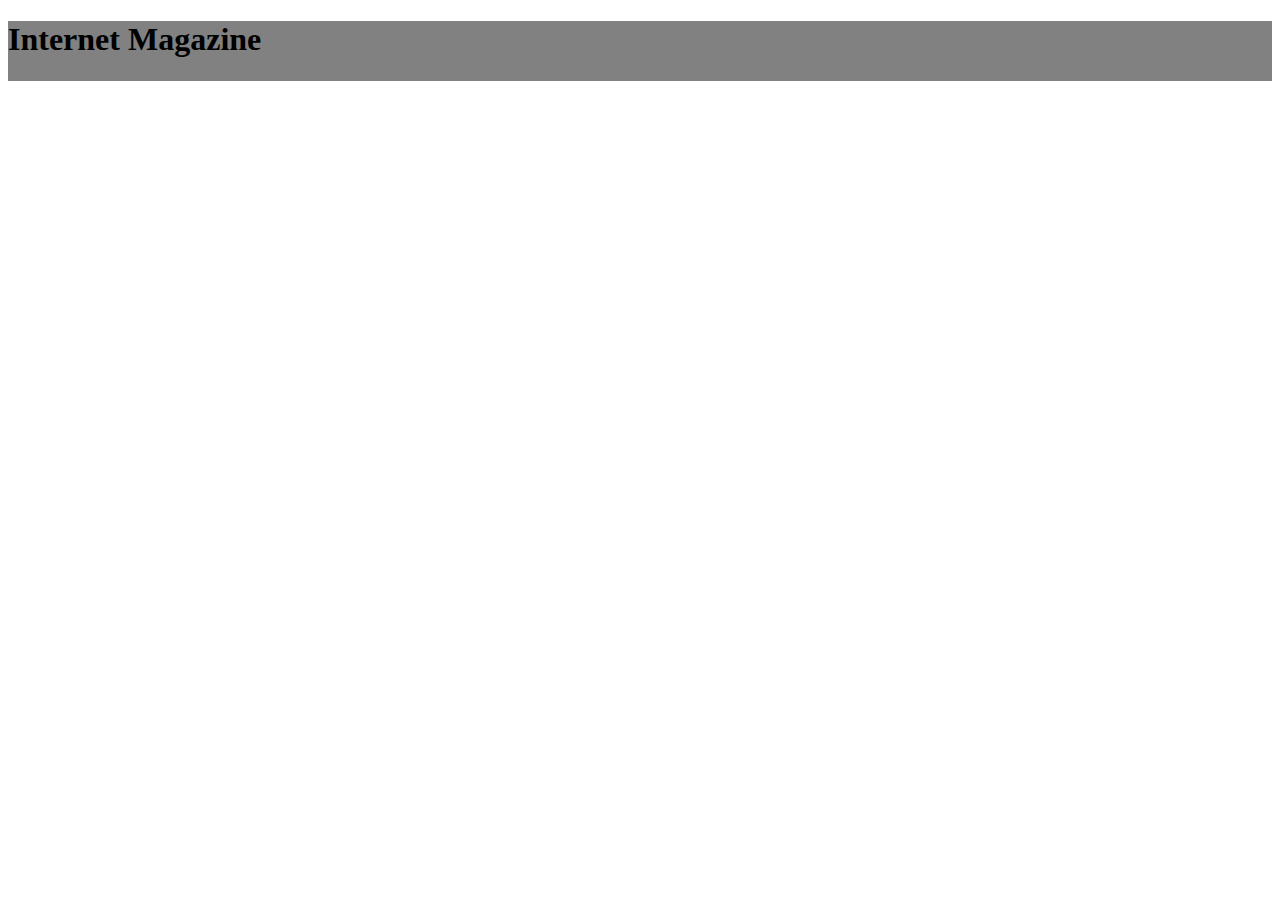
==== index.html @ 1cc25031 "..." ====
<!DOCTYPE html>
<html>
    <head>
        <meta charset="UTF-8">
        <meta name="viewport" content="width=device-width, initial-scale=1.0">
        
        <title>Internet Shop</title>

        <link rel="stylesheet" href="./style.css">
    </head>


    <body>
        <div class="header">
            <div class="header-name">
                <h1>Internet Magazine</h1>
            </div>
        </div>
    </body>
</html>
---- style.css ----
.header{
    background-color: rgb(129, 129, 129);
    height: 60px;
}
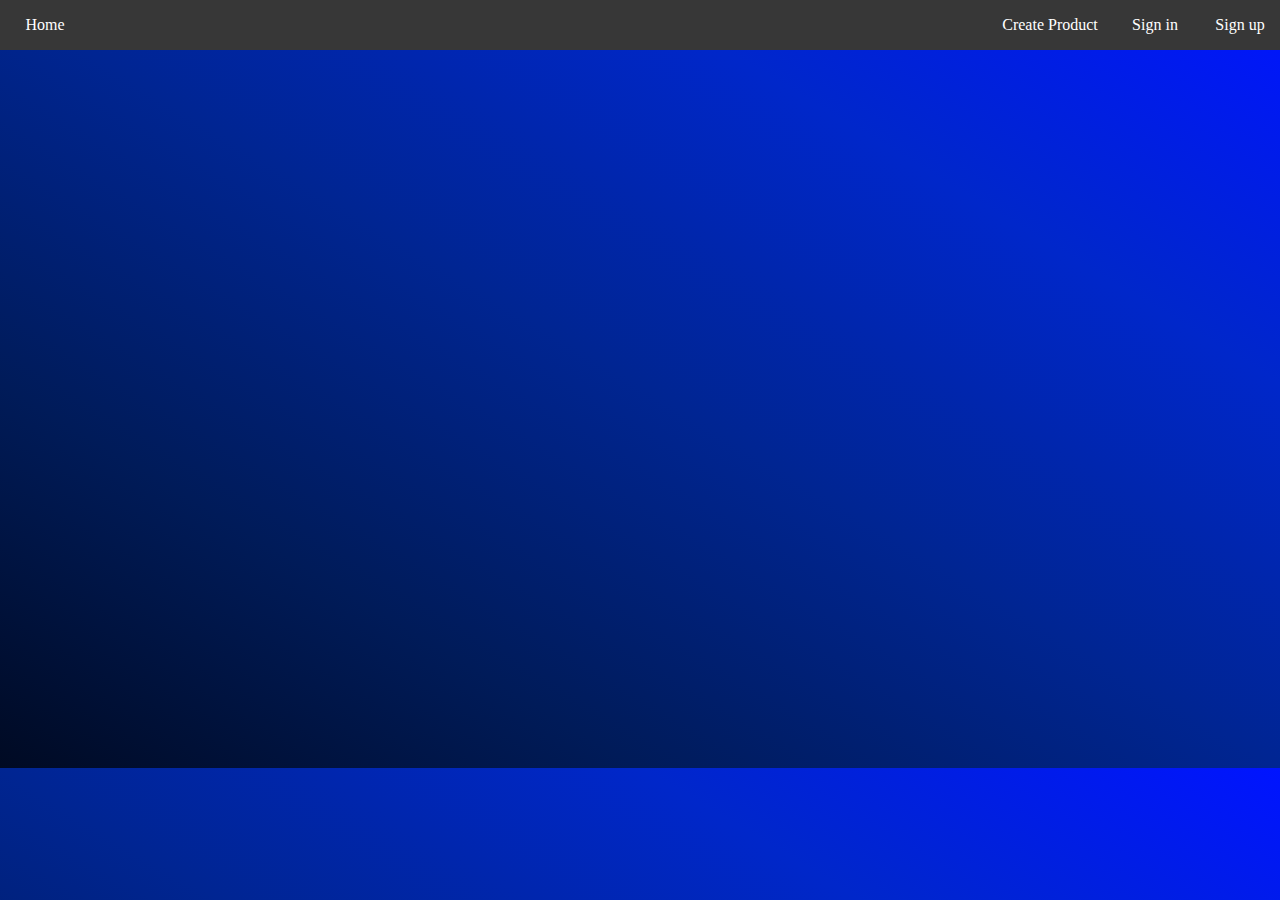
==== commit de5ddfef: "..." ====
--- a/index.html
+++ b/index.html
@@ -11,10 +11,19 @@
 
 
     <body>
+
         <div class="header">
             <div class="header-name">
-                <h1>Internet Magazine</h1>
+                <a href="./index.html" id="button-1">Home</a>
+            </div>
+            <div class="sign">
+                <a href="signin.html" id="button-1">Sign in</a>
+                <a href="signup.html" id="button-1">Sign up</a>
+            </div>
+            <div class="create-new">
+                <a href="Create-new.html" id="button-2">Create Product</a>
             </div>
         </div>
+        <script src="./script_index.js"></script>
     </body>
 </html>--- a/style.css
+++ b/style.css
@@ -1,4 +1,98 @@
+
+body{
+    height:60vw;
+    background-image: linear-gradient(to right top, #000a23, #001b59, #002592, #0027ca, #0014ff);
+    margin:0px;
+    padding:0px;
+}
+
 .header{
-    background-color: rgb(129, 129, 129);
-    height: 60px;
+    position:sticky;
+    background-color: rgb(55, 55, 55);
+    height: 50px;
+    width:100%;
+}
+.header-name{
+    float:left;
+    display: flex;
+    align-items: center;
+    height: 100%;
+}
+.sign{
+    float:right;
+    display: flex;
+    align-items: center;
+    height:100%;
+}
+.create-new{
+    width:120px;
+    float:right;
+    display: flex;
+    align-items: center;
+    height:100%;
+}
+a{
+    color:white;
+    text-decoration: none;
+}
+#button-1{
+    margin-left: 5px;
+    width: 80px;
+    height: 80%;
+    display: flex;
+    align-items: center; 
+    justify-content: center;
+    border-radius: 40px;
+}
+#button-1:hover{
+    background-color: rgb(92, 92, 92);
+}
+
+#button-2{
+    width: 120px;
+    height: 80%;
+    display: flex;
+    align-items: center; 
+    justify-content: center;
+    border-radius: 40px;
+}
+#button-2:hover{
+    background-color: rgb(92, 92, 92);
+}
+.full-container{
+    background-image: linear-gradient(to left bottom, #14005a, #20007d, #2d00a1, #3b00c7, #4900ee);
+    border-radius: 20px;
+    width:60vw;
+    height:25vw;
+    margin:auto;
+    /* border:1px solid black; */
+    box-shadow: 0px 0px 6px rgb(0, 34, 108);
+    margin-top:15vw;
+}
+.input-container{
+    margin-top: 20px;
+    display: flex;
+    align-items: center; 
+    justify-content: center;
+}
+.submit-container{
+    margin-top:5vw;
+    margin-bottom: 5vw;
+    display: flex;
+    align-items: center; 
+    justify-content: center;
+}
+.input-element{
+    border-radius:8px;
+    padding:10px;
+    height:2vw;
+    width:12vw;
+    margin-left:1vw;
+    margin-right:1vw;
+    margin-top:3vw;
+    margin-bottom:5px;
+}
+.submit-element{
+    width:14vw;
+    height:3.8vw;
 }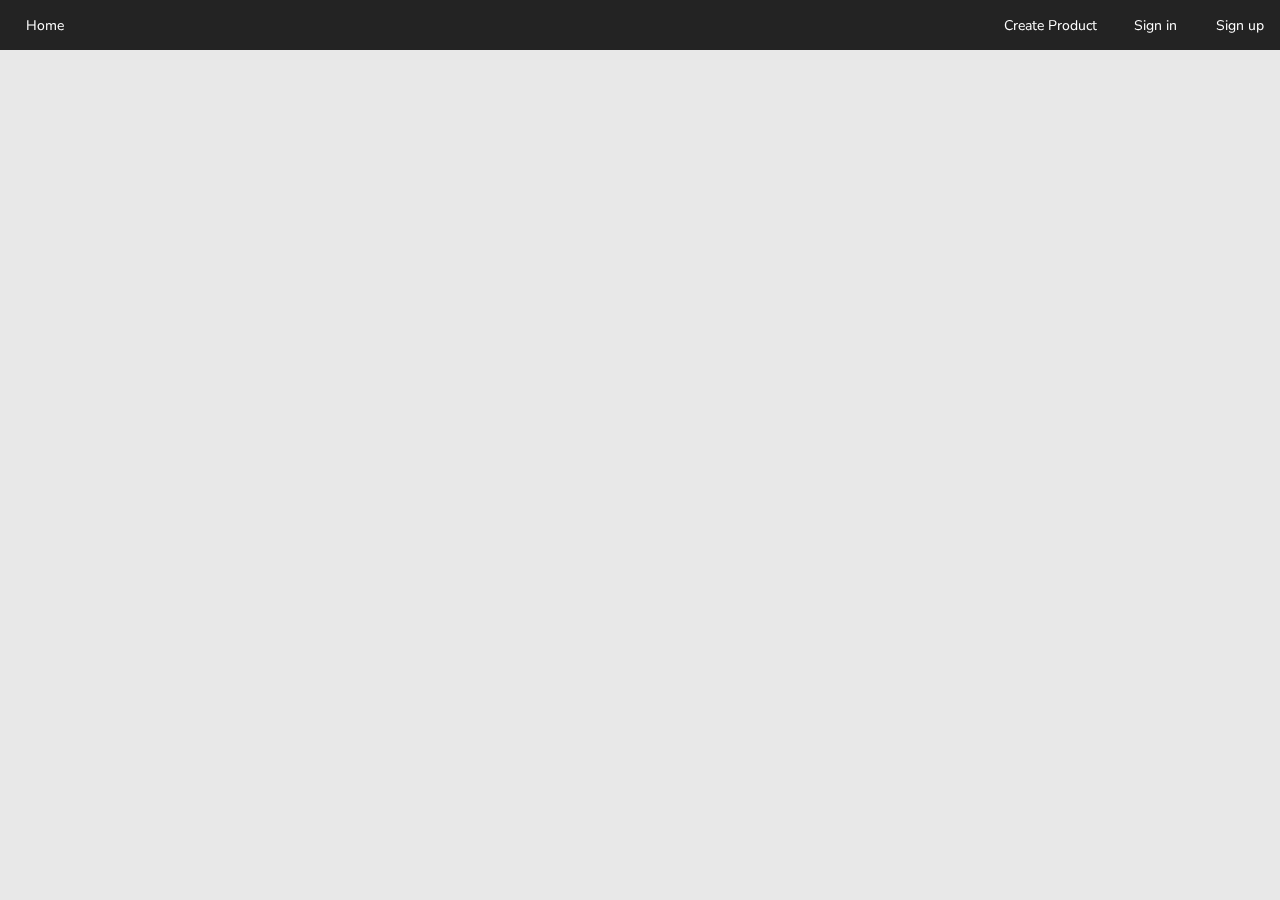
==== commit bcbc1f48: ".." ====
--- a/index.html
+++ b/index.html
@@ -24,6 +24,8 @@
                 <a href="Create-new.html" id="button-2">Create Product</a>
             </div>
         </div>
+        <div id="container">
+        </div>
         <script src="./script_index.js"></script>
     </body>
 </html>--- a/style.css
+++ b/style.css
@@ -1,14 +1,17 @@
 
-body{
+@import url('https://fonts.googleapis.com/css2?family=Nunito+Sans:opsz,wght@6..12,300&family=Rubik:wght@300;400&display=swap');body{
     height:60vw;
-    background-image: linear-gradient(to right top, #000a23, #001b59, #002592, #0027ca, #0014ff);
     margin:0px;
     padding:0px;
+    background-color: rgba(232,232,232,255);
+    font-family: 'Nunito Sans', sans-serif;
+    font-size: 14px;
 }
 
 .header{
-    position:sticky;
-    background-color: rgb(55, 55, 55);
+    position:fixed;
+    top:0;
+    background-color: rgba(0, 0, 0, 0.85);
     height: 50px;
     width:100%;
 }
@@ -45,7 +48,7 @@
     border-radius: 40px;
 }
 #button-1:hover{
-    background-color: rgb(92, 92, 92);
+    background-color: rgb(92, 92, 92,0.7);
 }
 
 #button-2{
@@ -57,7 +60,7 @@
     border-radius: 40px;
 }
 #button-2:hover{
-    background-color: rgb(92, 92, 92);
+    background-color: rgb(92, 92, 92,0.7);
 }
 .full-container{
     background-image: linear-gradient(to left bottom, #14005a, #20007d, #2d00a1, #3b00c7, #4900ee);
@@ -95,4 +98,32 @@
 .submit-element{
     width:14vw;
     height:3.8vw;
+}
+#container{
+    width:98%;
+    overflow: auto;
+    /* border: 2px solid black; */
+    margin-top:51px;
+    margin-left: 8px;
+    
+    display:inline-block;
+    align-items: center; 
+    justify-content: center;
+}
+.product_post{
+    overflow: auto;
+    float:left;
+    border-radius: 7px;
+    align-items: center;
+    text-align: center;
+    width: 17%;
+    height:23vw;
+    margin: 3px;
+    border: 2px solid black;
+}
+.product_post img{
+    text-align: center;
+    width:100%;
+    margin:auto;
+    border-radius: 4px;
 }